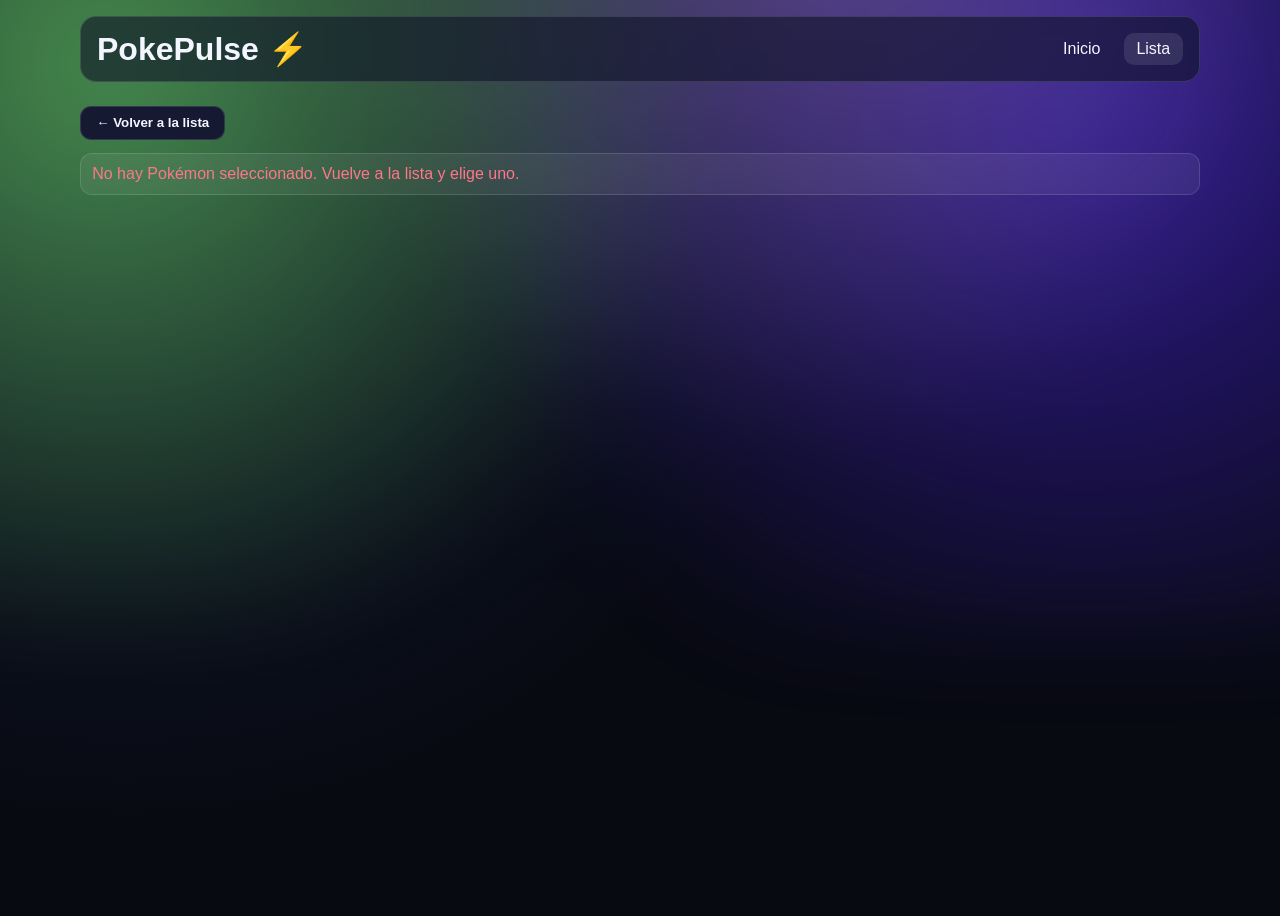
==== detalle.html @ c9ee5eb3 "Implementa app Pokemon Opcion A con UI animada" ====
<!DOCTYPE html>
<html lang="es">
  <head>
    <meta charset="UTF-8" />
    <meta name="viewport" content="width=device-width, initial-scale=1.0" />
    <title>PokePulse | Detalle</title>
    <link rel="stylesheet" href="css/styles.css" />
  </head>
  <body data-page="detalle">
    <div class="aurora"></div>
    <header class="topbar glass">
      <h1>PokePulse ⚡</h1>
      <nav>
        <a href="index.html" class="nav-link">Inicio</a>
        <a href="lista.html" class="nav-link">Lista</a>
      </nav>
    </header>

    <main class="container">
      <button id="backBtn" class="btn">← Volver a la lista</button>
      <div id="detailStatus" class="status">Cargando detalle...</div>
      <section id="pokemonDetail"></section>
    </main>

    <script src="js/api.js" defer></script>
    <script src="js/navigation.js" defer></script>
    <script src="js/app.js" defer></script>
  </body>
</html>
---- css/styles.css ----
:root {
  --bg: #080a12;
  --card: #121629cc;
  --text: #f3f6ff;
  --muted: #bdc7ff;
  --primary: #7cff67;
  --violet: #b497cf;
  --blue: #5227ff;
  --danger: #ff768b;
}

* {
  box-sizing: border-box;
}

body {
  margin: 0;
  font-family: Inter, Segoe UI, Roboto, sans-serif;
  color: var(--text);
  min-height: 100vh;
  background: radial-gradient(circle at 10% 10%, #111833 0%, var(--bg) 52%);
  position: relative;
  overflow-x: hidden;
}

.aurora {
  position: fixed;
  inset: -20% -20% auto;
  height: 90vh;
  z-index: -1;
  background:
    radial-gradient(circle at 20% 30%, #7cff6780 0%, transparent 40%),
    radial-gradient(circle at 60% 10%, #b497cf66 0%, transparent 42%),
    radial-gradient(circle at 75% 35%, #5227ff88 0%, transparent 45%);
  filter: blur(48px);
  animation: wave 14s linear infinite alternate;
}

@keyframes wave {
  from {
    transform: translate3d(-3%, -2%, 0) rotate(0deg);
  }
  to {
    transform: translate3d(3%, 2%, 0) rotate(5deg);
  }
}

.container {
  width: min(1120px, 92%);
  margin: 1.5rem auto 3rem;
}

.topbar {
  width: min(1120px, 92%);
  margin: 1rem auto 0;
  padding: 0.8rem 1rem;
  border-radius: 16px;
  display: flex;
  justify-content: space-between;
  align-items: center;
  gap: 1rem;
}

.glass {
  background: #0f132899;
  backdrop-filter: blur(12px);
  border: 1px solid #ffffff1f;
}

h1,
h2,
h3 {
  margin: 0;
}

nav {
  display: flex;
  gap: 0.65rem;
}

.nav-link {
  color: var(--text);
  text-decoration: none;
  padding: 0.45rem 0.8rem;
  border-radius: 10px;
  transition: 0.25s ease;
}

.nav-link:hover,
.nav-link.active {
  background: #ffffff1a;
}

.hero {
  min-height: 75vh;
  display: grid;
  grid-template-columns: 1.3fr 1fr;
  gap: 1.2rem;
  align-items: center;
}

.hero-copy h2 {
  font-size: clamp(2rem, 4vw, 3.2rem);
  margin: 0.8rem 0;
}

.hero-copy p {
  color: var(--muted);
  line-height: 1.6;
}

.pill {
  display: inline-block;
  padding: 0.3rem 0.7rem;
  border-radius: 999px;
  background: #7cff6722;
  color: #d8ffd3;
  font-size: 0.84rem;
  letter-spacing: 0.03em;
}

.btn {
  border: 1px solid #ffffff22;
  background: #151931;
  color: var(--text);
  border-radius: 11px;
  padding: 0.55rem 0.95rem;
  font-weight: 600;
  cursor: pointer;
  transition: 0.25s ease;
}

.btn:hover {
  transform: translateY(-1px);
  border-color: #ffffff55;
}

.btn-primary {
  text-decoration: none;
  background: linear-gradient(135deg, #7cff67 0%, #63c0d8 30%, #5227ff 100%);
  color: #041018;
}

.section-head {
  display: flex;
  justify-content: space-between;
  align-items: end;
  gap: 1rem;
  margin: 1rem 0;
}

.actions-row {
  display: flex;
  gap: 0.5rem;
}

input[type='search'] {
  min-width: 260px;
  background: #151a33;
  border: 1px solid #ffffff29;
  color: var(--text);
  border-radius: 10px;
  padding: 0.55rem 0.75rem;
}

.status {
  background: #ffffff10;
  border: 1px solid #ffffff21;
  border-radius: 12px;
  padding: 0.7rem;
  margin: 0.8rem 0;
  color: var(--muted);
}

.grid {
  display: grid;
  grid-template-columns: repeat(auto-fit, minmax(180px, 1fr));
  gap: 0.8rem;
}

.led-card {
  background: var(--card);
  border-radius: 16px;
  border: 1px solid #ffffff1f;
  padding: 1rem;
  position: relative;
  overflow: hidden;
}

.led-card::before {
  content: '';
  position: absolute;
  inset: -2px;
  border-radius: inherit;
  background: conic-gradient(from 10deg, #7cff67, #b497cf, #5227ff, #7cff67);
  z-index: -2;
  opacity: 0;
  transition: opacity 0.3s ease;
}

.led-card::after {
  content: '';
  position: absolute;
  inset: 1px;
  background: #121629ee;
  border-radius: inherit;
  z-index: -1;
}

.led-card:hover::before {
  opacity: 1;
  animation: spin 3s linear infinite;
}

@keyframes spin {
  to {
    transform: rotate(1turn);
  }
}

.pokemon-card {
  cursor: pointer;
  transform-style: preserve-3d;
  transition: transform 0.22s ease;
}

.pokemon-card:hover {
  transform: translateY(-3px) scale(1.01);
}

.sprite {
  width: 100%;
  height: 120px;
  object-fit: contain;
  filter: drop-shadow(0 0 12px #7cff6760);
}

.meta {
  display: flex;
  justify-content: space-between;
  align-items: center;
}

.tag {
  font-size: 0.82rem;
  color: #111;
  background: #7cff67;
  padding: 0.15rem 0.5rem;
  border-radius: 999px;
}

#pokemonDetail {
  margin-top: 0.9rem;
}

.detail-panel {
  display: grid;
  grid-template-columns: 1fr 1.1fr;
  gap: 1rem;
  align-items: center;
}

.detail-image {
  width: 100%;
  max-height: 280px;
  object-fit: contain;
  filter: drop-shadow(0 0 24px #b497cf66);
}

.stats-list {
  padding-left: 1.1rem;
  margin: 0.4rem 0 0;
  color: var(--muted);
}

.types {
  display: flex;
  gap: 0.5rem;
  flex-wrap: wrap;
}

.type-chip {
  background: #ffffff19;
  padding: 0.2rem 0.55rem;
  border-radius: 999px;
}

.error {
  color: var(--danger);
}

@media (max-width: 880px) {
  .hero,
  .detail-panel,
  .section-head {
    grid-template-columns: 1fr;
    display: grid;
    align-items: start;
  }

  .actions-row,
  input[type='search'] {
    width: 100%;
  }

  .actions-row {
    grid-template-columns: 1fr auto;
    display: grid;
  }
}
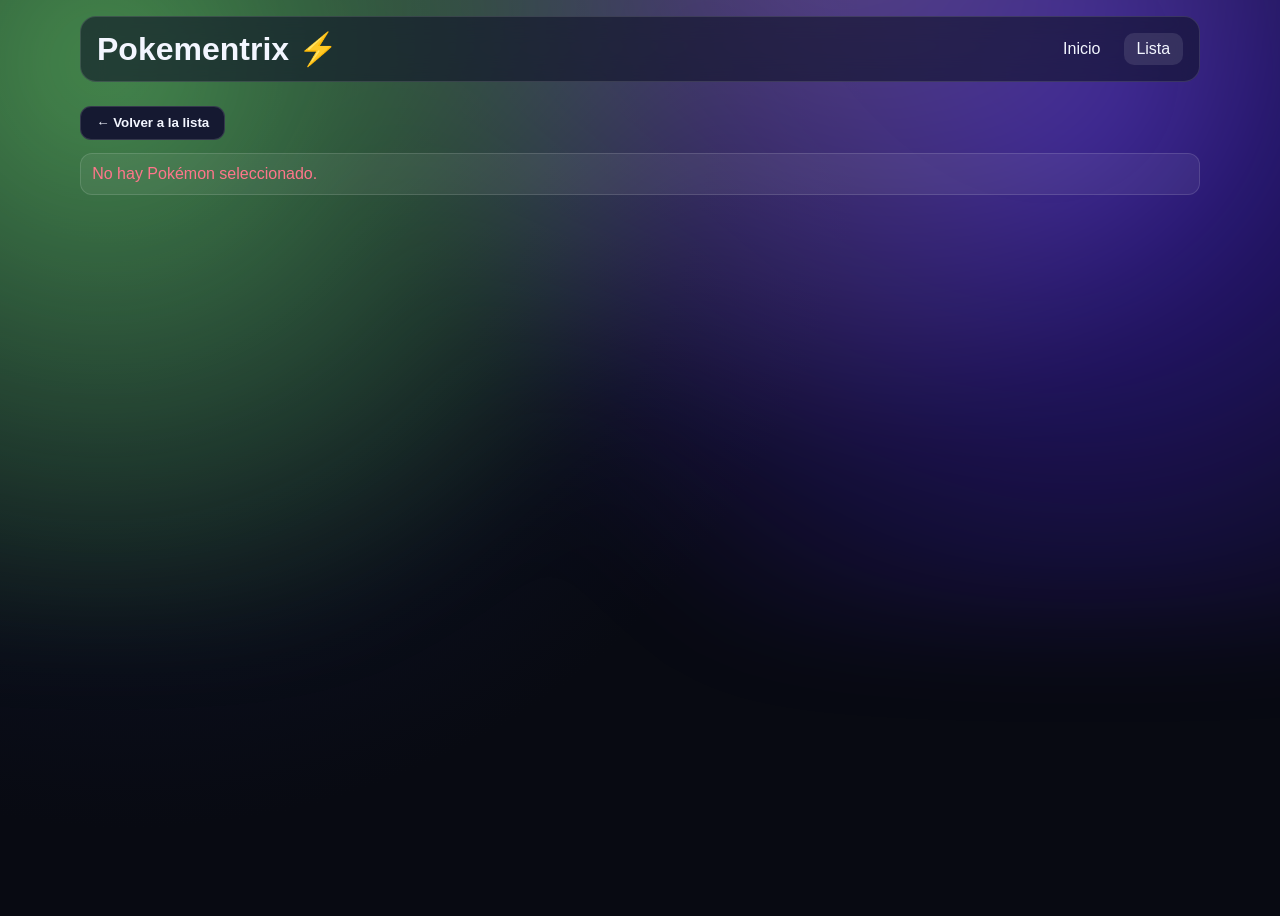
==== commit af90bc96: "Paginacion y filtros agregados| Filtos a-z agegados y correccion de paginacion" ====
--- a/detalle.html
+++ b/detalle.html
@@ -3,13 +3,14 @@
   <head>
     <meta charset="UTF-8" />
     <meta name="viewport" content="width=device-width, initial-scale=1.0" />
-    <title>PokePulse | Detalle</title>
+    <title>Pokementrix | Detalle</title>
+    <link rel="icon" href="https://raw.githubusercontent.com/PokeAPI/sprites/master/sprites/items/poke-ball.png">
     <link rel="stylesheet" href="css/styles.css" />
   </head>
   <body data-page="detalle">
     <div class="aurora"></div>
     <header class="topbar glass">
-      <h1>PokePulse ⚡</h1>
+      <h1>Pokementrix ⚡</h1>
       <nav>
         <a href="index.html" class="nav-link">Inicio</a>
         <a href="lista.html" class="nav-link">Lista</a>
--- a/css/styles.css
+++ b/css/styles.css
@@ -308,3 +308,42 @@
     display: grid;
   }
 }
+
+/* ===== PAGINACIÓN ===== */
+
+.pagination {
+  margin-top: 30px;
+  display: flex;
+  justify-content: center;
+  flex-wrap: wrap;
+  gap: 8px;
+}
+
+.page-btn {
+  min-width: 38px;
+  height: 38px;
+  border-radius: 10px;
+  border: 1px solid #ffffff1f;
+  background: #0f1328cc;
+  color: var(--text);
+  cursor: pointer;
+  font-size: 14px;
+  transition: all 0.25s ease;
+  backdrop-filter: blur(6px);
+}
+
+/* hover */
+.page-btn:hover {
+  transform: translateY(-2px);
+  border-color: #ffffff55;
+  background: #151a33;
+}
+
+/* activa */
+.page-btn.active {
+  background: linear-gradient(135deg, #7cff67, #5227ff);
+  color: #041018;
+  font-weight: bold;
+  box-shadow: 0 0 10px #7cff6780;
+  border: none;
+}
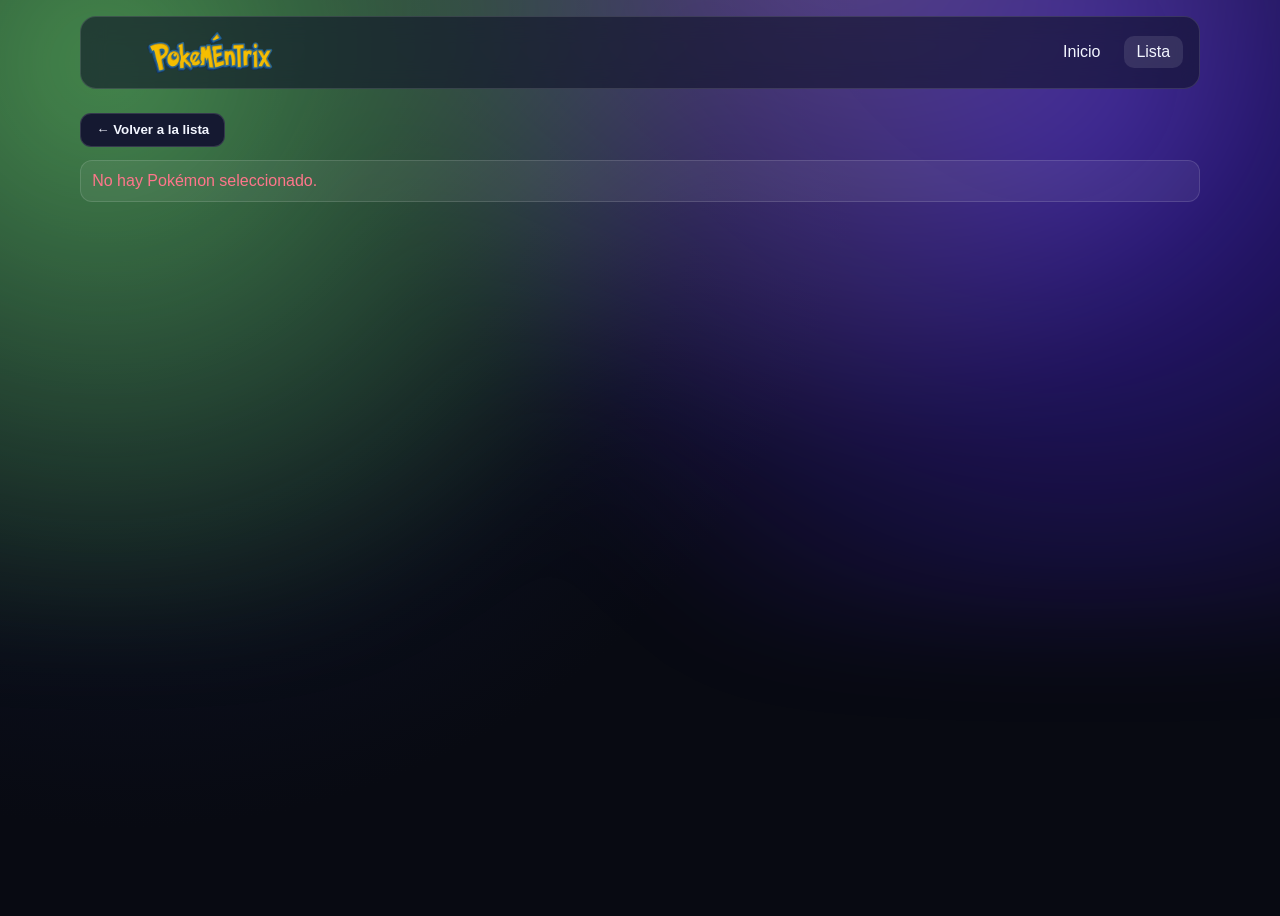
==== commit 52dc31e3: "CARDS EN HOME Y TODAS LAS CORRECCCIONES" ====
--- a/detalle.html
+++ b/detalle.html
@@ -10,7 +10,9 @@
   <body data-page="detalle">
     <div class="aurora"></div>
     <header class="topbar glass">
-      <h1>Pokementrix ⚡</h1>
+      <a href="index.html" class="logo-link">
+        <img src="img/logo.png" alt="Pokementrix" class="logo-img">
+      </a>
       <nav>
         <a href="index.html" class="nav-link">Inicio</a>
         <a href="lista.html" class="nav-link">Lista</a>
--- a/css/styles.css
+++ b/css/styles.css
@@ -346,4 +346,178 @@
   font-weight: bold;
   box-shadow: 0 0 10px #7cff6780;
   border: none;
+}
+
+/* ===== CARDS HOME ===== */
+
+.cards-section {
+  margin-top: 3rem;
+  display: flex;
+  flex-direction: column;
+  align-items: center;
+  gap: 3rem;
+}
+.cards-bottom {
+  display: flex;
+  justify-content: center;
+  gap: 2rem;
+  flex-wrap: wrap;
+}
+
+.card-row {
+  display: flex;
+  align-items: center;
+  justify-content: space-between;
+  gap: 2rem;
+}
+
+.card-row.left {
+  flex-direction: row;
+}
+
+.card-row.right {
+  flex-direction: row-reverse;
+}
+
+.card-text {
+  max-width: 400px;
+}
+
+.card-text h3 {
+  margin-bottom: 0.5rem;
+}
+
+.card-text p {
+  color: var(--muted);
+}
+
+/* ===== CARD EFECTO ORIGINAL (BIEN IMPLEMENTADO) ===== */
+
+.card {
+  width: 300px;
+  height: 455px;
+  position: relative;
+  display: flex;
+  justify-content: center;
+  align-items: center;
+  padding: 0 36px;
+  perspective: 2500px;
+  cursor: pointer;
+  border-radius: 30px;
+  transform-style: preserve-3d;
+}
+
+/* FONDO */
+.wrapper {
+  transition: all 0.5s;
+  position: absolute;
+  width: 100%;
+  height: 100%;
+  z-index: -1; /* 🔥 CLAVE ORIGINAL */
+  background: #000;
+  border-radius: 30px;
+  overflow: hidden;
+}
+
+.wrapper img {
+  width: 100%;
+  height: 100%;
+  object-fit: cover;
+  border-radius: 30px;
+}
+
+/* INCLINACIÓN */
+.card:hover .wrapper {
+  transform: perspective(900px) translateY(-5%) rotateX(25deg) translateZ(0);
+  box-shadow: 2px 35px 32px -8px rgba(0, 0, 0, 0.75);
+}
+
+/* SOMBRAS */
+.wrapper::before,
+.wrapper::after {
+  content: "";
+  opacity: 0;
+  width: 100%;
+  height: 80px;
+  transition: all 0.5s;
+  border-radius: 30px;
+  position: absolute;
+  left: 0;
+}
+
+.wrapper::before {
+  top: 0;
+  height: 100%;
+  background-image: linear-gradient(
+    to top,
+    transparent 46%,
+    rgba(12, 13, 19, 0.5) 68%,
+    rgba(12, 13, 19) 97%
+  );
+}
+
+.wrapper::after {
+  bottom: 0;
+  opacity: 1;
+  background-image: linear-gradient(
+    to bottom,
+    transparent 46%,
+    rgba(12, 13, 19, 0.5) 68%,
+    rgba(12, 13, 19) 97%
+  );
+}
+
+.card:hover .wrapper::before,
+.card:hover .wrapper::after {
+  opacity: 1;
+}
+
+/* LOGO (BAJA Y SE OPACA) */
+.logo {
+  width: 100%;
+  position: absolute;
+  bottom: 10px;
+  z-index: 2;
+  transition: all 0.5s;
+}
+
+.card:hover .logo {
+  transform: translate3d(0%, -50px, 100px); /* 🔥 ORIGINAL */
+  opacity: 0.2;
+}
+
+/* PERSONAJE (SALE) */
+.character {
+  width: 100%;
+  opacity: 0;
+  transition: all 0.5s;
+  position: absolute;
+  z-index: 3;
+}
+
+.card:hover .character {
+  opacity: 1;
+  transform: translate3d(5%, -20%, 670px); /* 🔥 ORIGINAL */
+}
+
+/* OSCURECER FONDO */
+.card:hover .cover-image {
+  opacity: 0.3;
+}
+
+/* ===== LOGO HOME ===== */
+.logo-link {
+  display: flex;
+  align-items: center;
+}
+
+.logo-img {
+  height: 45px; /* 🔥 tamaño ideal */
+  width: auto;
+  cursor: pointer;
+  transition: transform 0.2s ease;
+}
+
+.logo-img:hover {
+  transform: scale(1.05);
 }
